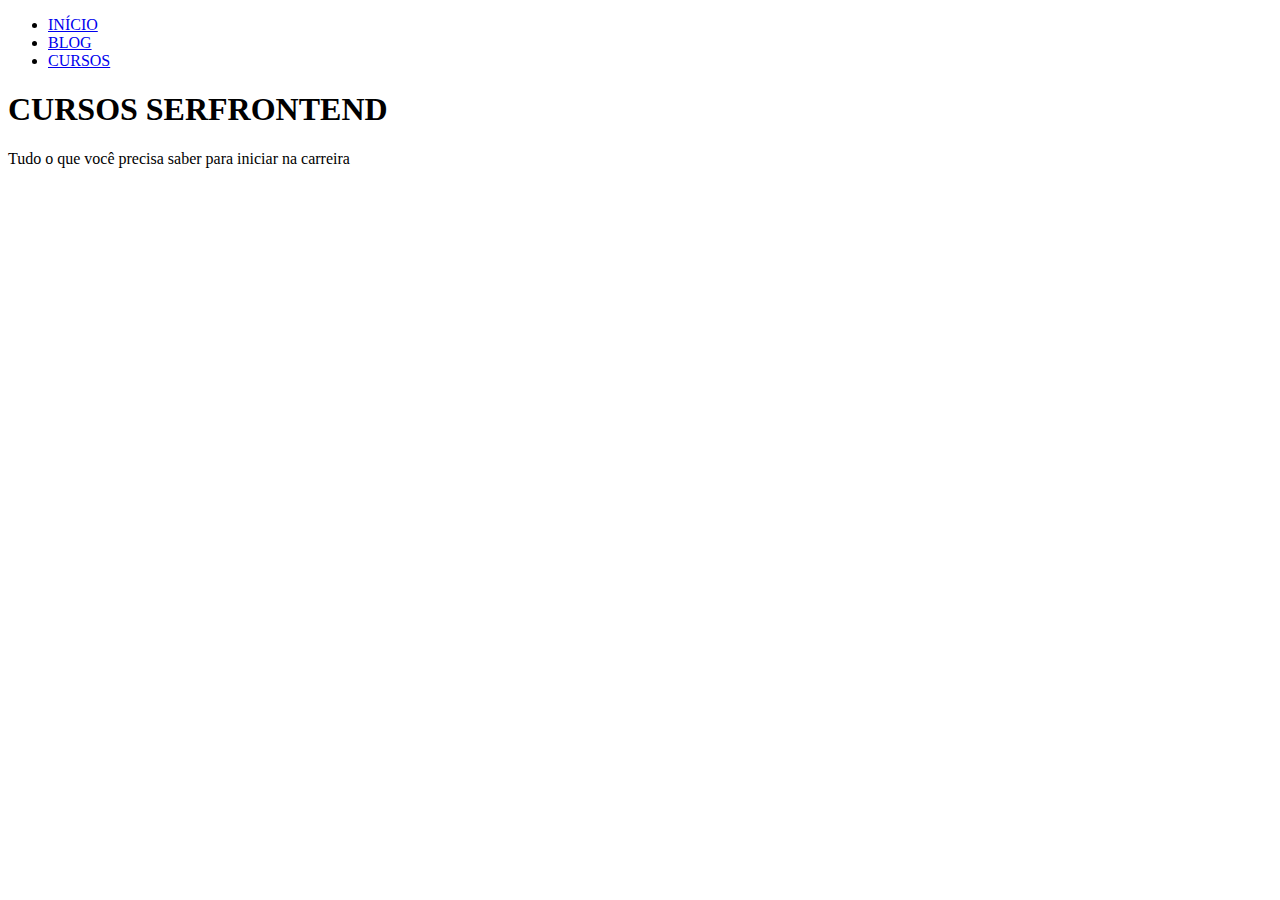
==== Projeto - 01/index.html @ c43e4e00 "[Feat] Adicionado HTML do header" ====
<!DOCTYPE html>
<html>
    <head>
        <meta charset="UTF-8">
        <title>Projeto - 01</title>
    </head>

    <body>
        <header class="main-header">
            <div class="header-content">
                <nav class="header-menu">
                    <ul class="header-list">
                        <li class="header-item"><a href="#">INÍCIO</a></li>
                        <li class="header-item"><a href="#">BLOG</a></li>
                        <li class="header-item"><a href="#">CURSOS</a></li>
                    </ul>
                </nav>

                <div class="header-text">
                    <h1 class="header-h1">CURSOS SERFRONTEND</h1>
                    <p class="header-p">Tudo o que você precisa saber para iniciar na carreira</p>
                </div>
            </div>
        </header>

        <main class="main-content">

        </main>
    </body>
</html>
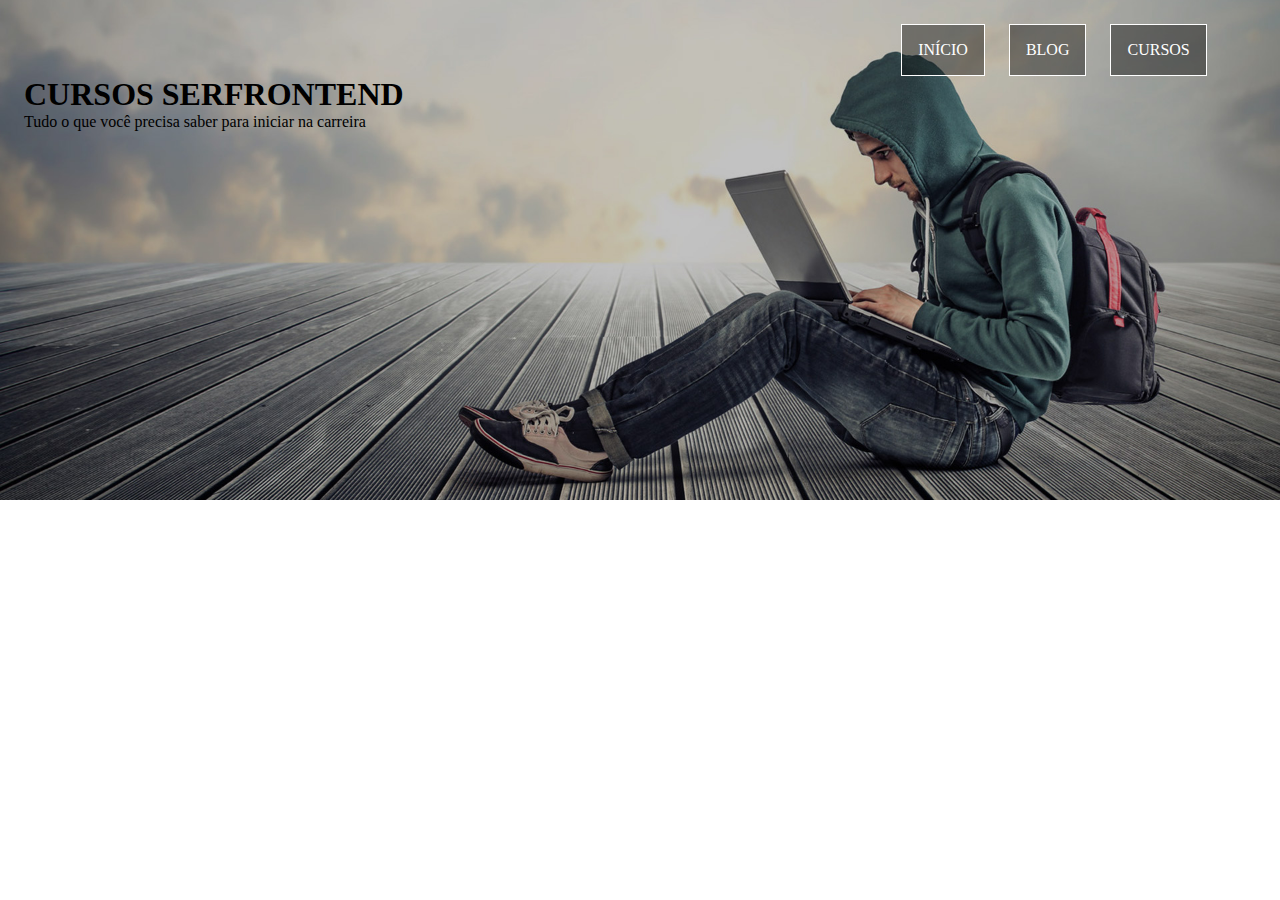
==== commit 15294e49: "[Style] Estilo inicial do header" ====
--- a/Projeto - 01/index.html
+++ b/Projeto - 01/index.html
@@ -2,6 +2,7 @@
 <html>
     <head>
         <meta charset="UTF-8">
+        <link rel="stylesheet" href="style.css">
         <title>Projeto - 01</title>
     </head>
 
--- a/Projeto - 01/style.css
+++ b/Projeto - 01/style.css
@@ -0,0 +1,51 @@
+* {
+    margin: 0;
+    padding: 0;
+}
+
+.main-header {
+    height: 500px;
+
+    background-image: url('Assets/bg-3.jpg');
+    background-size: cover;
+    background-repeat: no-repeat;
+    background-position: right;
+}
+
+.main-header .header-content {
+    display: flex;
+    flex-direction: column;
+
+    padding: 24px;
+}
+
+.header-menu {
+    align-self: flex-end;
+
+    margin-right: 4%;
+}
+
+.header-list {
+    display: flex;
+    gap: 24px;
+
+    list-style: none;
+}
+
+.header-item {
+    padding: 16px;
+
+    border: 1px solid white;
+    background-color: rgba(0, 0, 0, 0.4);
+}
+
+.header-item:hover {
+    background-color: rgba(0, 0, 0, 0.7);
+
+    transition: 0.8s;
+}
+
+.header-item a {
+    color: white;
+    text-decoration: none;
+}
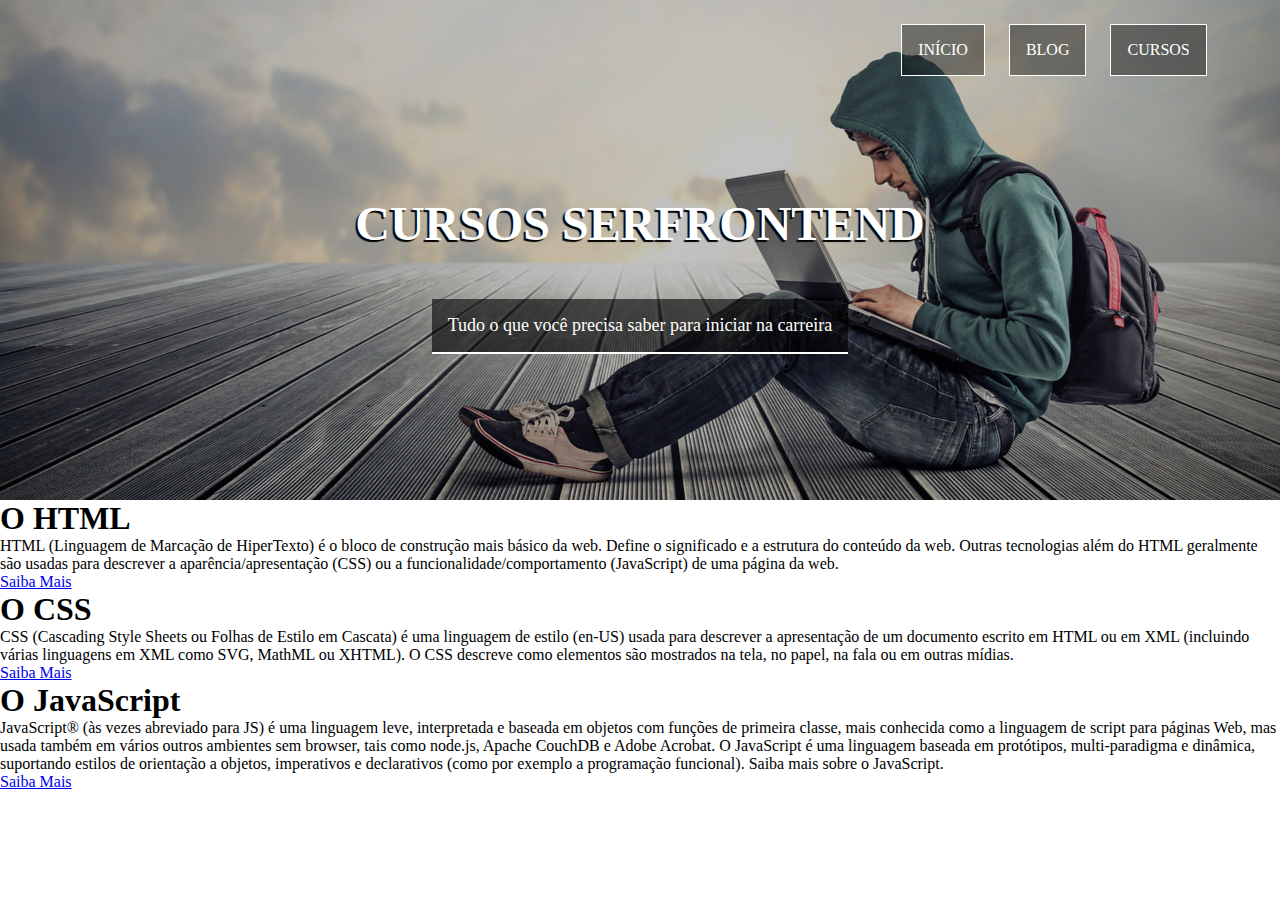
==== commit 42e21a27: "[Feat] Body HTML" ====
--- a/Projeto - 01/index.html
+++ b/Projeto - 01/index.html
@@ -25,7 +25,40 @@
         </header>
 
         <main class="main-content">
+            <section class="main-posts">
+                <article class="post-card">
+                    <header class="post-header">
+                        <h1 class="post-h1">O HTML</h1>
+                    </header>
 
+                    <div class="post-content">
+                        <p class="post-text">HTML (Linguagem de Marcação de HiperTexto) é o bloco de construção mais básico da web. Define o significado e a estrutura do conteúdo da web. Outras tecnologias além do HTML geralmente são usadas para descrever a aparência/apresentação (CSS) ou a funcionalidade/comportamento (JavaScript) de uma página da web.</p>
+                        <a href="#">Saiba Mais</a>
+                    </div>
+                </article>
+
+                <article class="post-card">
+                    <header class="post-header">
+                        <h1 class="post-h1">O CSS</h1>
+                    </header>
+
+                    <div class="post-content">
+                        <p class="post-text">CSS (Cascading Style Sheets ou Folhas de Estilo em Cascata) é uma linguagem de estilo (en-US) usada para descrever a apresentação de um documento escrito em HTML ou em XML (incluindo várias linguagens em XML como SVG, MathML ou XHTML). O CSS descreve como elementos são mostrados na tela, no papel, na fala ou em outras mídias.</p>
+                        <a href="#">Saiba Mais</a>
+                    </div>
+                </article>
+
+                <article class="post-card">
+                    <header class="post-header">
+                        <h1 class="post-h1">O JavaScript</h1>
+                    </header>
+
+                    <div class="post-content">
+                        <p class="post-text">JavaScript® (às vezes abreviado para JS) é uma linguagem leve, interpretada e baseada em objetos com funções de primeira classe, mais conhecida como a linguagem de script para páginas Web, mas usada também em vários outros ambientes sem browser, tais como node.js, Apache CouchDB e Adobe Acrobat. O JavaScript é uma linguagem baseada em protótipos, multi-paradigma e dinâmica, suportando estilos de orientação a objetos, imperativos e declarativos (como por exemplo a programação funcional). Saiba mais sobre o JavaScript.</p>
+                        <a href="#">Saiba Mais</a>
+                    </div>
+                </article>
+            </section>
         </main>
     </body>
 </html>--- a/Projeto - 01/style.css
+++ b/Projeto - 01/style.css
@@ -15,7 +15,9 @@
 .main-header .header-content {
     display: flex;
     flex-direction: column;
+    gap: 24%;
 
+    height: 100%;
     padding: 24px;
 }
 
@@ -49,3 +51,30 @@
     color: white;
     text-decoration: none;
 }
+
+.header-text {
+    display: flex;
+    flex-direction: column;
+    align-items: center;
+    align-self: center;
+    gap: 48px;
+
+    text-align: center;
+
+    color: white;
+}
+
+.header-h1 {
+    font-size: 48px;
+    text-shadow: -2px 2px 1px black;
+}
+
+.header-p {
+    font-size: 18px;
+
+    width: fit-content;
+    padding: 16px;
+
+    border-bottom: 2px solid white;
+    background-color: rgba(0, 0, 0, 0.6);
+}
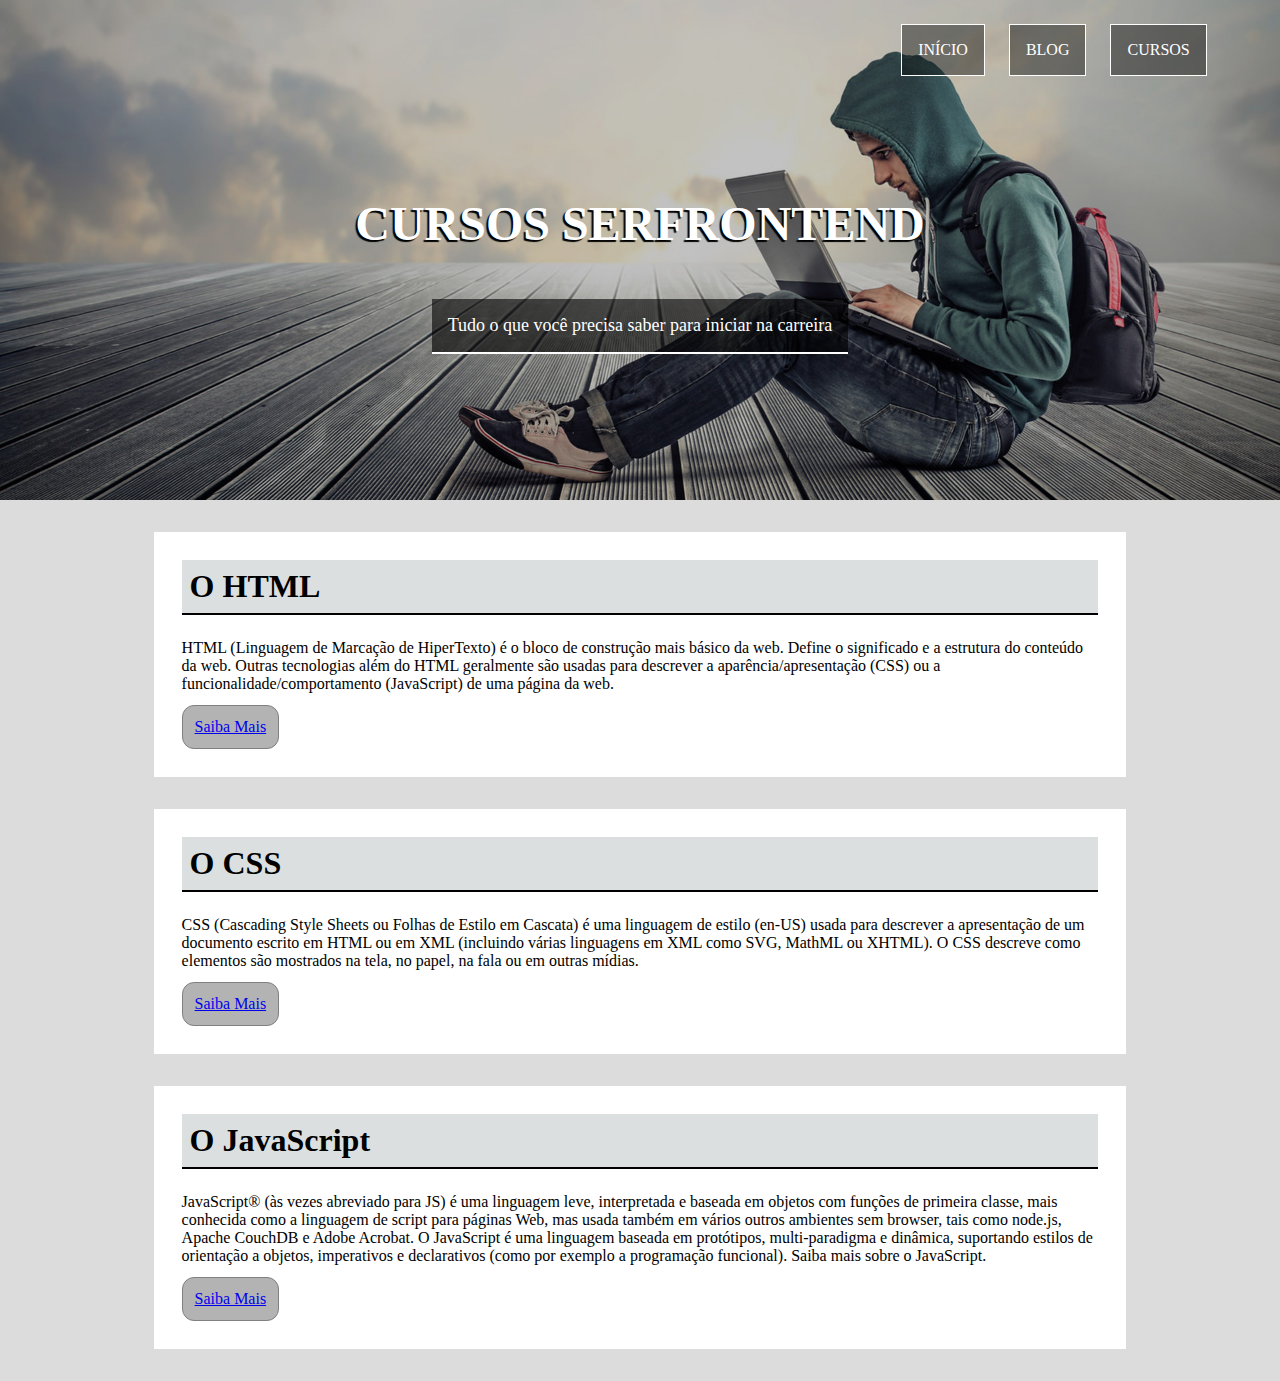
==== commit a1f7cc64: "[Style] css do Body finalizado" ====
--- a/Projeto - 01/index.html
+++ b/Projeto - 01/index.html
@@ -25,40 +25,42 @@
         </header>
 
         <main class="main-content">
-            <section class="main-posts">
-                <article class="post-card">
-                    <header class="post-header">
-                        <h1 class="post-h1">O HTML</h1>
-                    </header>
-
-                    <div class="post-content">
-                        <p class="post-text">HTML (Linguagem de Marcação de HiperTexto) é o bloco de construção mais básico da web. Define o significado e a estrutura do conteúdo da web. Outras tecnologias além do HTML geralmente são usadas para descrever a aparência/apresentação (CSS) ou a funcionalidade/comportamento (JavaScript) de uma página da web.</p>
-                        <a href="#">Saiba Mais</a>
-                    </div>
-                </article>
-
-                <article class="post-card">
-                    <header class="post-header">
-                        <h1 class="post-h1">O CSS</h1>
-                    </header>
-
-                    <div class="post-content">
-                        <p class="post-text">CSS (Cascading Style Sheets ou Folhas de Estilo em Cascata) é uma linguagem de estilo (en-US) usada para descrever a apresentação de um documento escrito em HTML ou em XML (incluindo várias linguagens em XML como SVG, MathML ou XHTML). O CSS descreve como elementos são mostrados na tela, no papel, na fala ou em outras mídias.</p>
-                        <a href="#">Saiba Mais</a>
-                    </div>
-                </article>
-
-                <article class="post-card">
-                    <header class="post-header">
-                        <h1 class="post-h1">O JavaScript</h1>
-                    </header>
-
-                    <div class="post-content">
-                        <p class="post-text">JavaScript® (às vezes abreviado para JS) é uma linguagem leve, interpretada e baseada em objetos com funções de primeira classe, mais conhecida como a linguagem de script para páginas Web, mas usada também em vários outros ambientes sem browser, tais como node.js, Apache CouchDB e Adobe Acrobat. O JavaScript é uma linguagem baseada em protótipos, multi-paradigma e dinâmica, suportando estilos de orientação a objetos, imperativos e declarativos (como por exemplo a programação funcional). Saiba mais sobre o JavaScript.</p>
-                        <a href="#">Saiba Mais</a>
-                    </div>
-                </article>
-            </section>
+            <div class="content-wrapper">
+                <section class="main-posts">
+                    <article class="post-card">
+                        <header class="post-header">
+                            <h1 class="post-h1">O HTML</h1>
+                        </header>
+    
+                        <div class="post-content">
+                            <p class="post-text">HTML (Linguagem de Marcação de HiperTexto) é o bloco de construção mais básico da web. Define o significado e a estrutura do conteúdo da web. Outras tecnologias além do HTML geralmente são usadas para descrever a aparência/apresentação (CSS) ou a funcionalidade/comportamento (JavaScript) de uma página da web.</p>
+                            <a href="#">Saiba Mais</a>
+                        </div>
+                    </article>
+    
+                    <article class="post-card">
+                        <header class="post-header">
+                            <h1 class="post-h1">O CSS</h1>
+                        </header>
+    
+                        <div class="post-content">
+                            <p class="post-text">CSS (Cascading Style Sheets ou Folhas de Estilo em Cascata) é uma linguagem de estilo (en-US) usada para descrever a apresentação de um documento escrito em HTML ou em XML (incluindo várias linguagens em XML como SVG, MathML ou XHTML). O CSS descreve como elementos são mostrados na tela, no papel, na fala ou em outras mídias.</p>
+                            <a href="#">Saiba Mais</a>
+                        </div>
+                    </article>
+    
+                    <article class="post-card">
+                        <header class="post-header">
+                            <h1 class="post-h1">O JavaScript</h1>
+                        </header>
+    
+                        <div class="post-content">
+                            <p class="post-text">JavaScript® (às vezes abreviado para JS) é uma linguagem leve, interpretada e baseada em objetos com funções de primeira classe, mais conhecida como a linguagem de script para páginas Web, mas usada também em vários outros ambientes sem browser, tais como node.js, Apache CouchDB e Adobe Acrobat. O JavaScript é uma linguagem baseada em protótipos, multi-paradigma e dinâmica, suportando estilos de orientação a objetos, imperativos e declarativos (como por exemplo a programação funcional). Saiba mais sobre o JavaScript.</p>
+                            <a href="#">Saiba Mais</a>
+                        </div>
+                    </article>
+                </section>
+            </div>
         </main>
     </body>
 </html>--- a/Projeto - 01/style.css
+++ b/Projeto - 01/style.css
@@ -78,3 +78,54 @@
     border-bottom: 2px solid white;
     background-color: rgba(0, 0, 0, 0.6);
 }
+
+.main-content {
+    padding: 32px;
+
+    background-color: gainsboro;
+}
+
+.content-wrapper {
+    width: 80%;
+    margin: auto;
+}
+
+.main-posts {
+    display: flex;
+    flex-direction: column;
+    gap: 32px;
+}
+
+.post-card {
+    display: flex;
+    flex-direction: column;
+    gap: 24px;
+
+    padding: 28px;
+
+    background-color: white;
+}
+
+.post-header {
+    padding: 8px;
+
+    border-bottom: 2px solid black;
+    background-color: rgb(219, 223, 223);
+}
+
+.post-content {
+    display: flex;
+    flex-direction: column;
+    gap: 12px;
+}
+
+.post-content a {
+    display: block;
+
+    width: fit-content;
+    padding: 12px;
+
+    border: 1px solid grey;
+    border-radius: 12px;
+    background-color: rgb(179, 179, 179);
+}